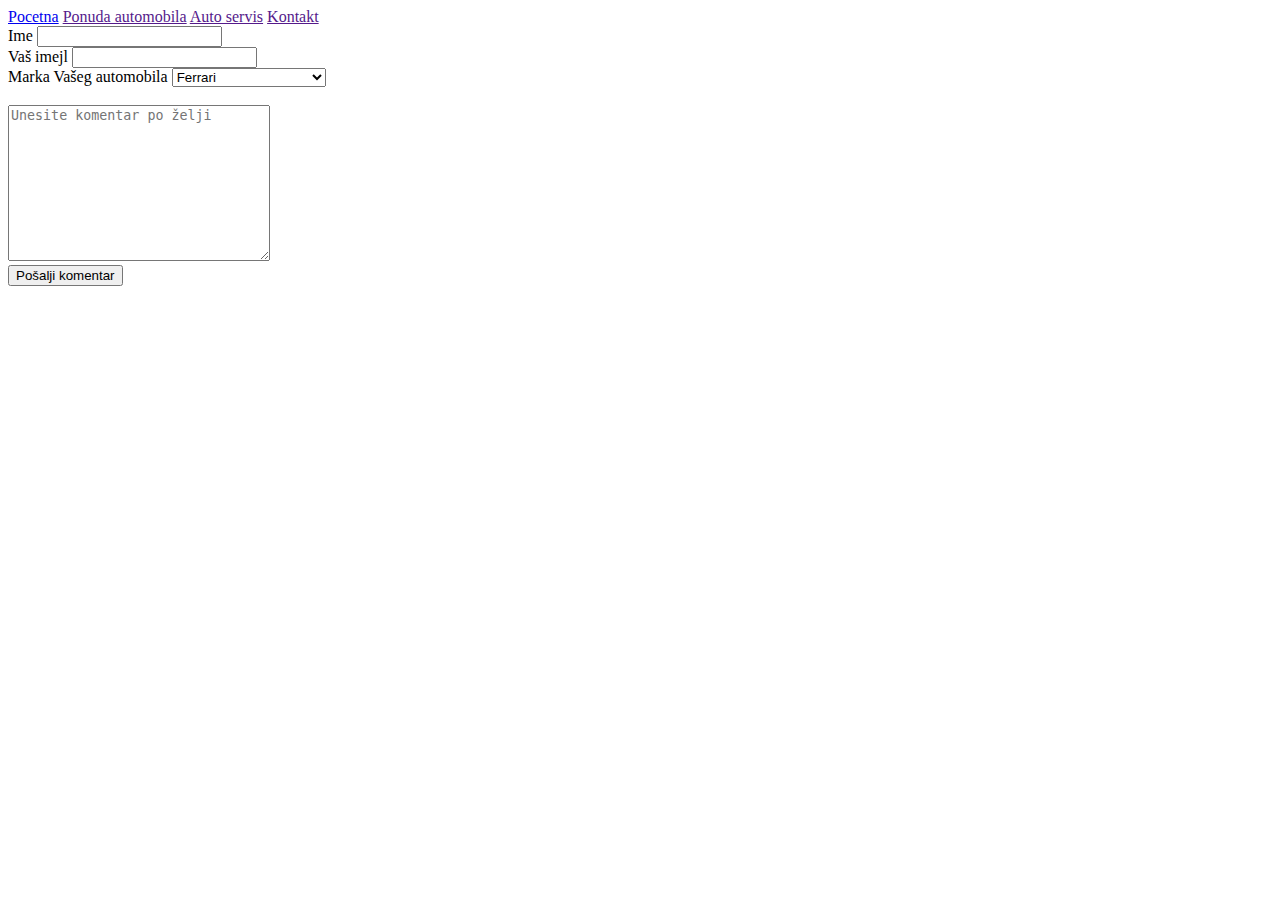
==== kontakt.html @ bb94ce77 "Add files via upload" ====
<!DOCTYPE html>
<html lang="en">

<head>
    <meta charset="UTF-8">
    <meta name="viewport" content="width=device-width, initial-scale=1.0">
    <title>Cimaj nas</title>
    <!-- <link rel="stylesheet" href="/css/style.css"> -->
</head>

<body>
    <div id="nekIma">
        <span class="child"><a href="C:\Users\Nemanja\Desktop\projekat\index.html">Pocetna</a></span>
        <span class="child"><a href="">Ponuda automobila</a></span>
        <span class="child"><a href="">Auto servis</a></span>
        <span class="child"><a href="">Kontakt</a></span>
    </div>
    <form action="">
        <label for="">Ime</label>
        <input type="text" name="" id="">
        <br>
        <label for="">Vaš imejl</label>
        <input type="text" name="" id="">
        <br>
        <label for="">Marka Vašeg automobila</label>
        <select>
            <optgroup label="Sportski automobili">
                <option value="ferari">Ferrari</option>
                <option value="lambo">Lamborghini</option>
            <optgroup label="Luksuzni automobili">
                <option value="rr">Rolls Royce</option>
                <option value="mm">Mercedes-Maybach</option>
            </optgroup>

        </select>
        <br>
        <label for=""></label>
        <br>
        <textarea name="" id="" cols="30" rows="10" placeholder="Unesite komentar po želji"></textarea>
        <br>
        <button type="submit">Pošalji komentar</button>
    </form>
</body>

</html>
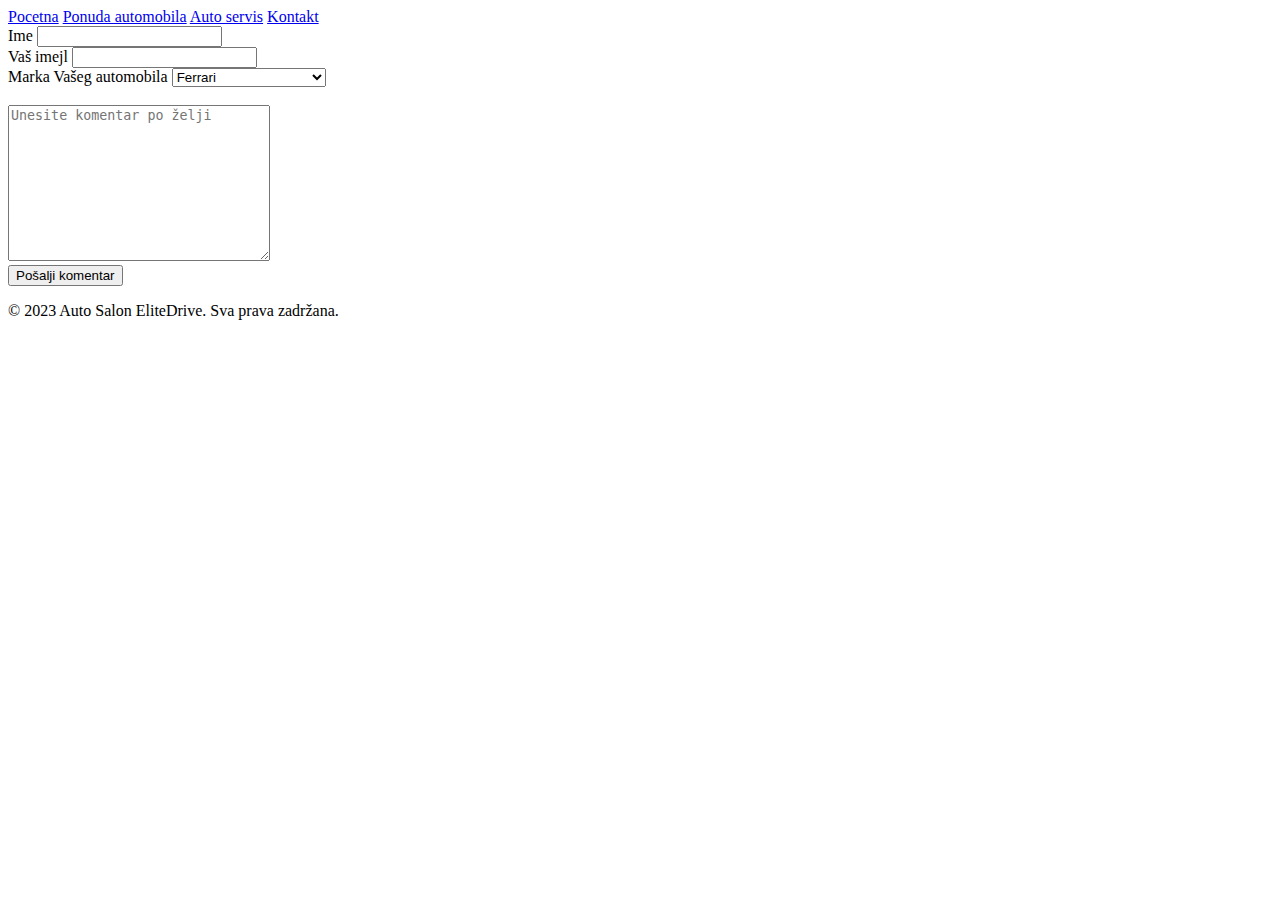
==== commit c56c8c5d: "Ažurirao sam kontakt.html" ====
--- a/kontakt.html
+++ b/kontakt.html
@@ -5,41 +5,45 @@
     <meta charset="UTF-8">
     <meta name="viewport" content="width=device-width, initial-scale=1.0">
     <title>Cimaj nas</title>
-    <!-- <link rel="stylesheet" href="/css/style.css"> -->
+    <link rel="stylesheet" href="/css/contact.css">
 </head>
 
 <body>
-    <div id="nekIma">
-        <span class="child"><a href="C:\Users\Nemanja\Desktop\projekat\index.html">Pocetna</a></span>
-        <span class="child"><a href="">Ponuda automobila</a></span>
-        <span class="child"><a href="">Auto servis</a></span>
-        <span class="child"><a href="">Kontakt</a></span>
+    <div id="zaglavlje">
+        <a href="index.html" class="glink">Pocetna</a>
+        <a href="ponuda.html" class="glink">Ponuda automobila</a>
+        <a href="servis.html" class="glink">Auto servis</a>
+        <a href="kontakt.html" class="glink">Kontakt</a>
     </div>
+
     <form action="">
-        <label for="">Ime</label>
-        <input type="text" name="" id="">
+        <label for="ime">Ime</label>
+        <input type="text" name="ime" id="ime">
         <br>
-        <label for="">Vaš imejl</label>
-        <input type="text" name="" id="">
+        <label for="email">Vaš imejl</label>
+        <input type="text" name="email" id="email">
         <br>
-        <label for="">Marka Vašeg automobila</label>
-        <select>
+        <label for="automobil">Marka Vašeg automobila</label>
+        <select id="automobil" name="automobil">
             <optgroup label="Sportski automobili">
                 <option value="ferari">Ferrari</option>
                 <option value="lambo">Lamborghini</option>
+            </optgroup>
             <optgroup label="Luksuzni automobili">
                 <option value="rr">Rolls Royce</option>
                 <option value="mm">Mercedes-Maybach</option>
             </optgroup>
-
         </select>
         <br>
-        <label for=""></label>
+        <label for="komentar"></label>
         <br>
-        <textarea name="" id="" cols="30" rows="10" placeholder="Unesite komentar po želji"></textarea>
+        <textarea name="komentar" id="komentar" cols="30" rows="10" placeholder="Unesite komentar po želji"></textarea>
         <br>
         <button type="submit">Pošalji komentar</button>
     </form>
+    <footer class="futer">
+        <p>&copy; 2023 Auto Salon EliteDrive. Sva prava zadržana.</p>
+      </footer>
 </body>
 
-</html>+</html>
